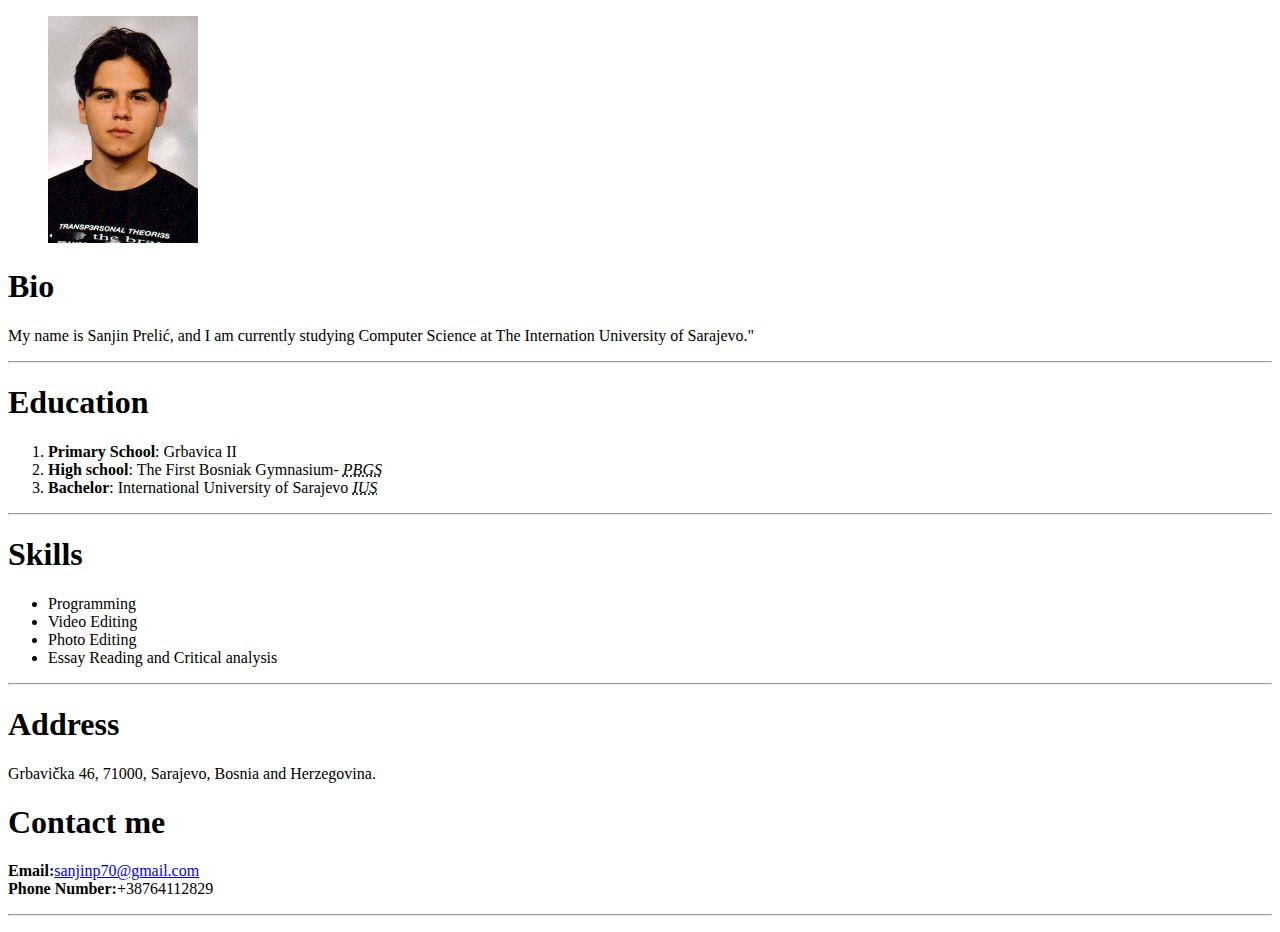
==== index.html @ 42f61364 "Rename web.html to index.html" ====
<!DOCTYPE html>
<html>
<head>
    <meta charset="utf-8">
    <title>Resume: Sanjin Prelić</title>
    <!--
        Name: Sanjin Prelić
        Course: CS412
        Assignment: Project 1 HTML
        Due Date: 22/10/2021
        Purpose: Project 1
    -->
</head>
<body>
    <figure>
        <img src="ogrimg.jpg" alt="My picture">
    </figure>
    <h1>Bio</h1>
    <p>My name is Sanjin Prelić, and I am currently studying Computer Science at The Internation University of Sarajevo."</p>
    <hr>
    <h1>Education</h1>
    <ol>
        <li><strong>Primary School</strong>: Grbavica II</li>
        <li><strong>High school</strong>: The First Bosniak Gymnasium- <i> <acronym title="The First Bosniak Gymnasium">PBGS</acronym> </i></li>
        <li><strong>Bachelor</strong>: International University of Sarajevo <i> <acronym title="The First Bosniak Gymnasium">IUS</acronym></i></li>
    </ol>
    <hr>
    <h1>Skills</h1>
    <ul>
        <li>Programming</li>
        <li>Video Editing</li>
        <li>Photo Editing</li>
        <li>Essay Reading and Critical analysis</li>
    </ul>
    <hr>
    <h1>Address</h1>
    Grbavička 46, 71000, Sarajevo, Bosnia and Herzegovina.
    <h1>Contact me</h1>
    <p>
        <strong>Email:</strong><a href="mailto:sanjinp70@gmail.com">sanjinp70@gmail.com</a><br>
        <strong>Phone Number:</strong>+38764112829
    <hr>
    </p>
</body>
</html>
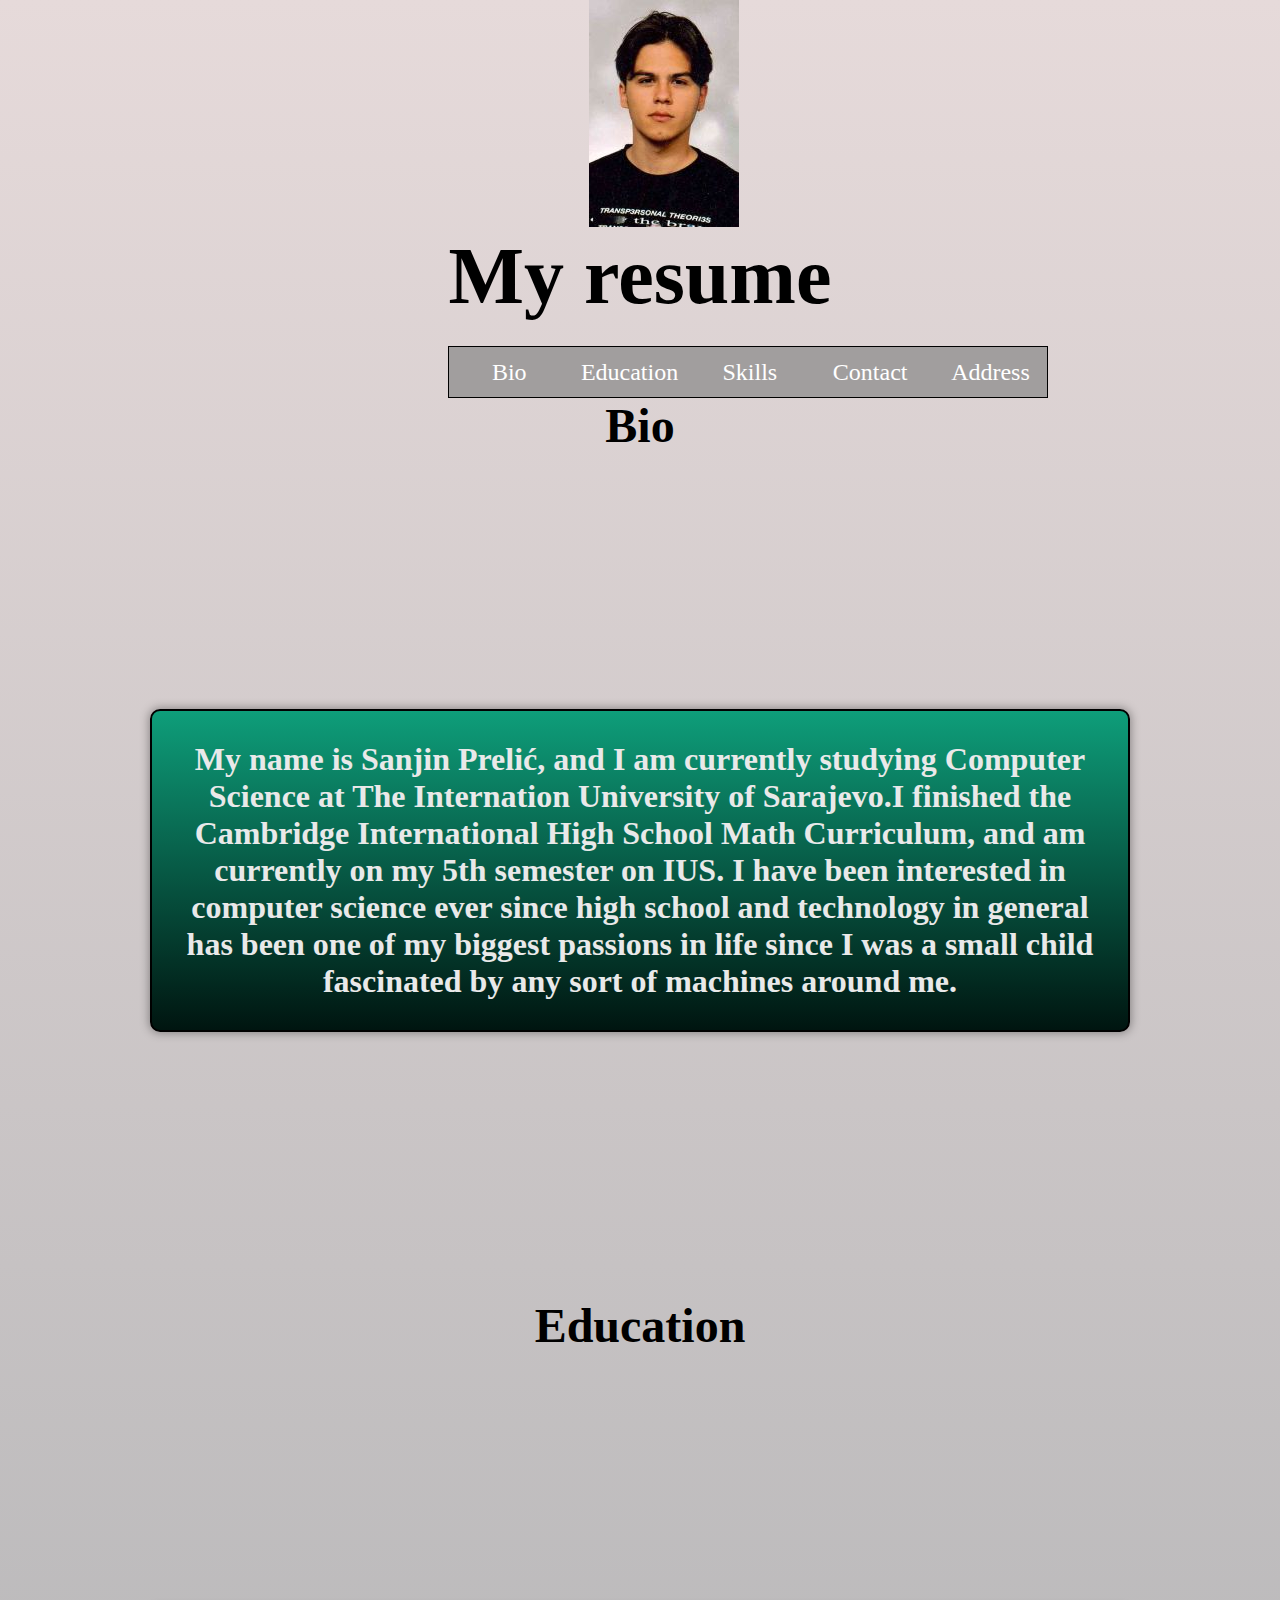
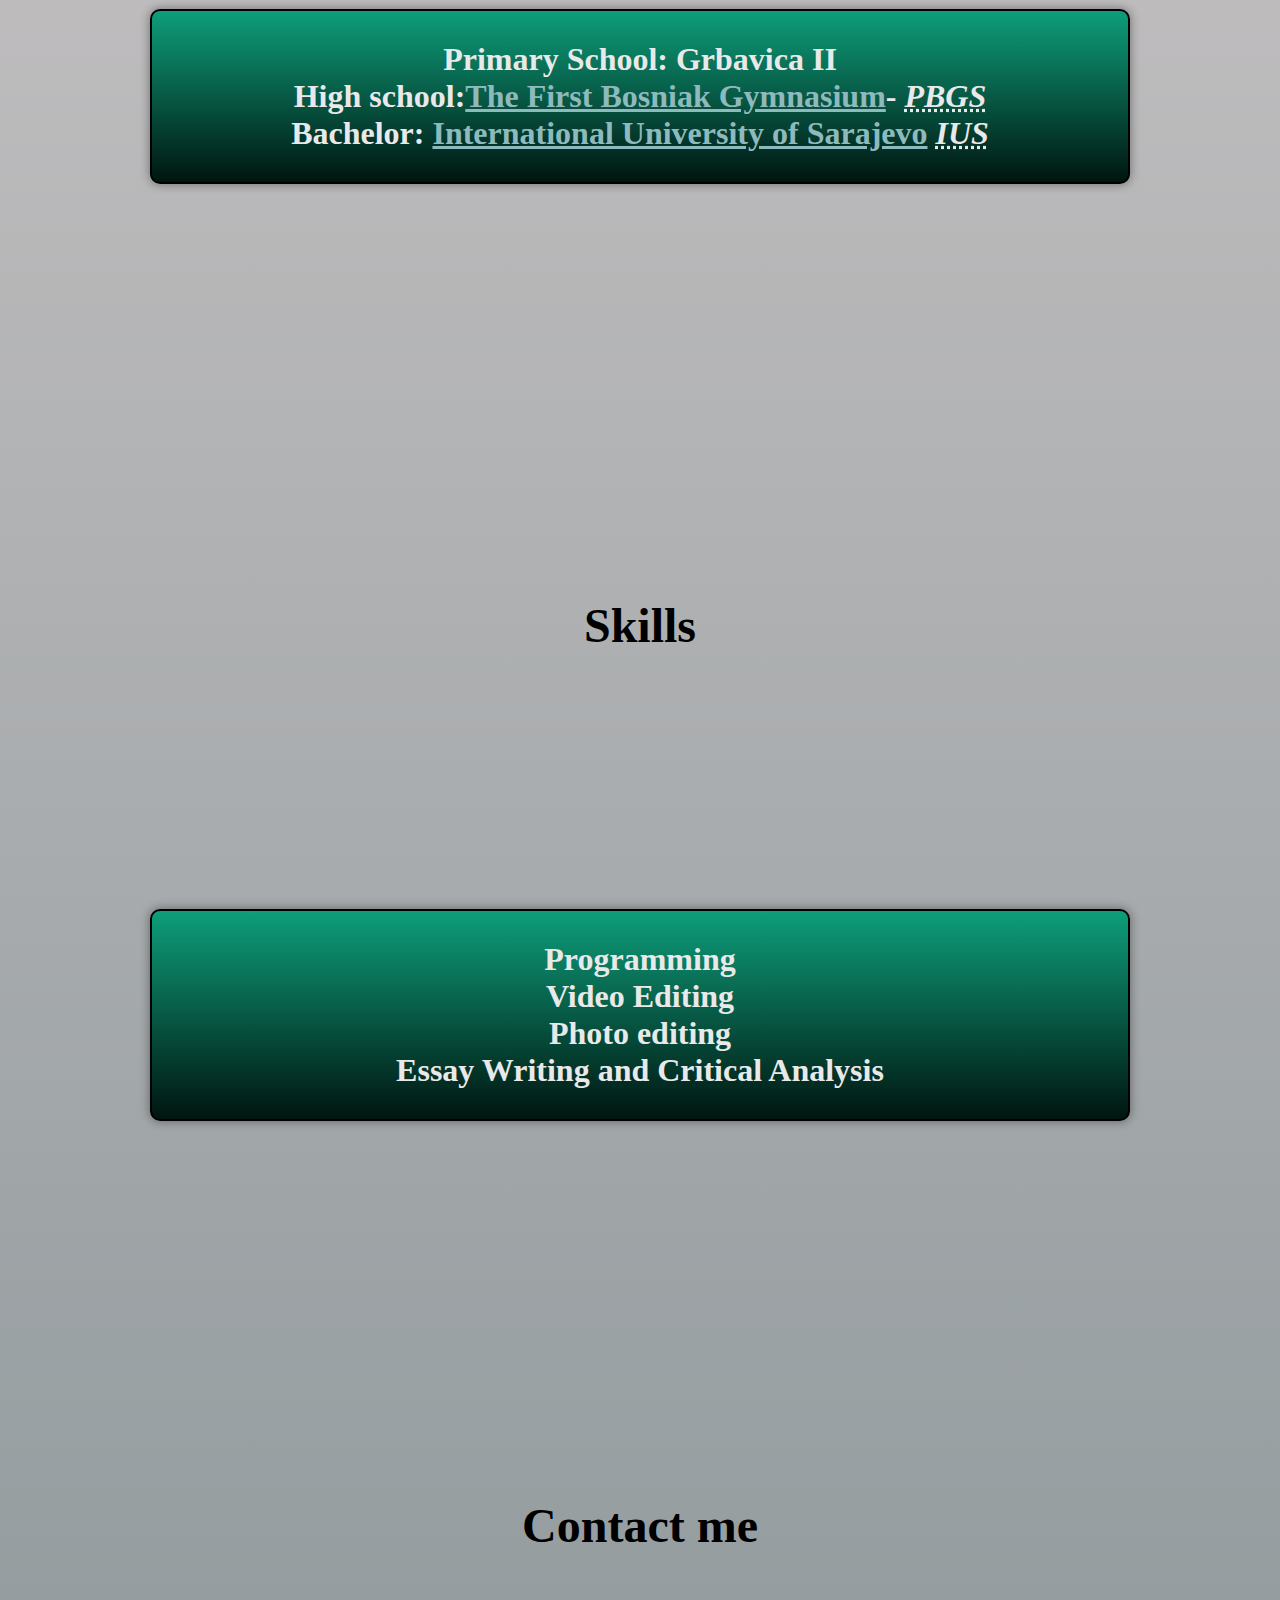
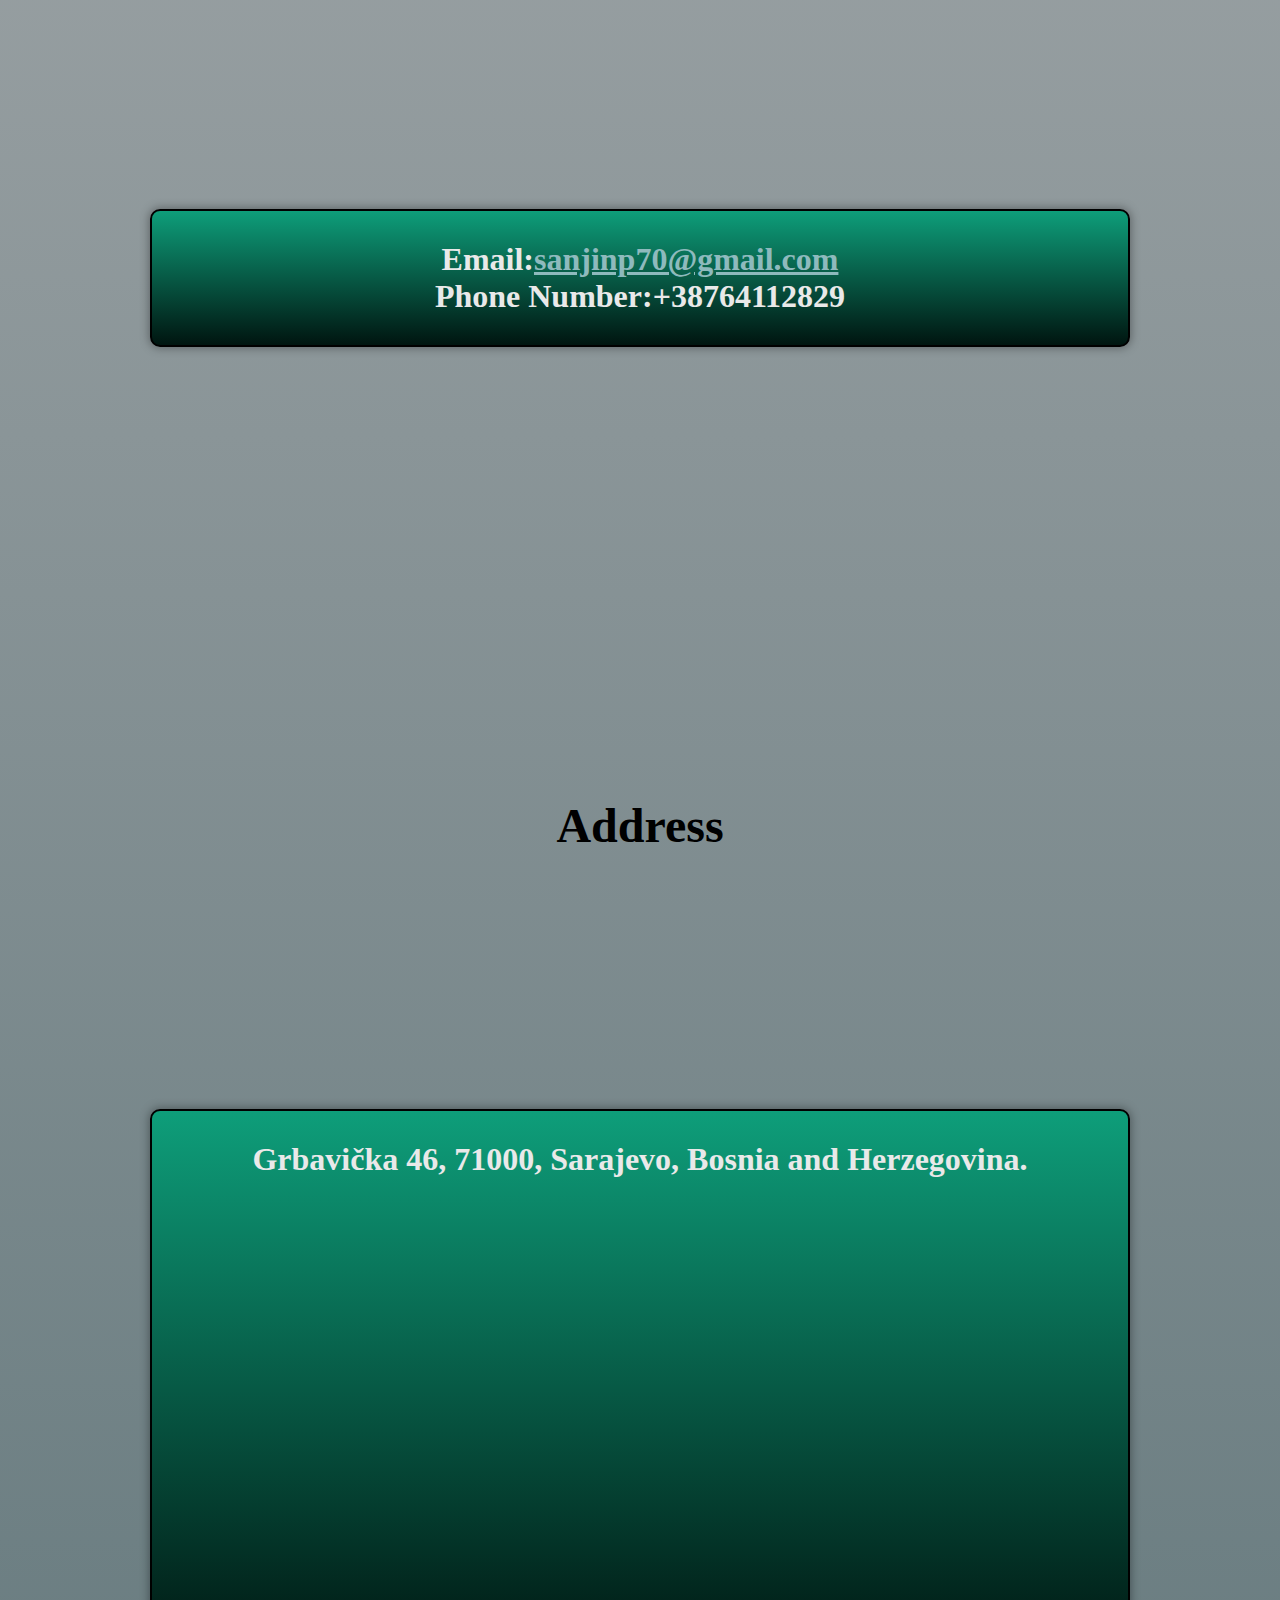
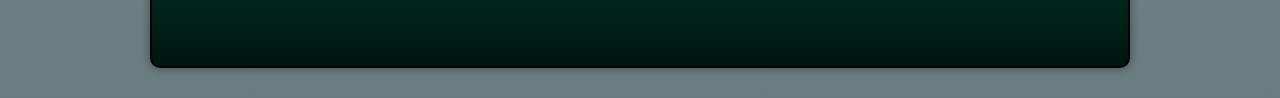
==== commit df2b390e: "Add files via upload" ====
--- a/index.html
+++ b/index.html
@@ -1,8 +1,10 @@
 <!DOCTYPE html>
 <html>
 <head>
-    <meta charset="utf-8">
+    <meta charset="UTF-8">
+    <meta name="viewport" content="width=device-width, initial-scale=1.0">
     <title>Resume: Sanjin Prelić</title>
+    <link rel="stylesheet" type="text/css" href="css/stylesheet.css">
     <!--
         Name: Sanjin Prelić
         Course: CS412
@@ -12,34 +14,66 @@
     -->
 </head>
 <body>
-    <figure>
-        <img src="ogrimg.jpg" alt="My picture">
-    </figure>
+        <img src="ogrimg.jpg" alt="My picture"><br>
+        <h2>My resume</h2>
+        <div class="nav">
+            
+            <ul>
+                <li class="Bio"><a href="#bio">Bio</a></li>
+                <li class="Education"><a href="#education">Education</a></li>
+                <li class="Skills"><a href="#skills">Skills</a></li>
+                <li class="Contact me"><a href="#contact">Contact</a></li>
+                <li class="Address"><a href="#address">Address</a></li>
+            </div>
+        </ul>
+    <section id="bio">
     <h1>Bio</h1>
-    <p>My name is Sanjin Prelić, and I am currently studying Computer Science at The Internation University of Sarajevo."</p>
-    <hr>
+    <h3>My name is Sanjin Prelić, and I am currently studying Computer Science at The Internation University of Sarajevo.I finished the Cambridge International High School Math Curriculum, and am currently on my 5th semester on IUS. I have been interested in computer science ever since high school and technology in general has been one of my biggest passions in life since I was a small child fascinated by any sort of machines around me.</h3>
+    
+</section>
+<section id="education">
     <h1>Education</h1>
-    <ol>
+   <h3>
+       <ol>
+        
+        
         <li><strong>Primary School</strong>: Grbavica II</li>
-        <li><strong>High school</strong>: The First Bosniak Gymnasium- <i> <acronym title="The First Bosniak Gymnasium">PBGS</acronym> </i></li>
-        <li><strong>Bachelor</strong>: International University of Sarajevo <i> <acronym title="The First Bosniak Gymnasium">IUS</acronym></i></li>
+        
+        <li><strong>High school</strong>:<a href="https://bosnjackagim.edu.ba">The First Bosniak Gymnasium</a>- <i> <acronym title="The First Bosniak Gymnasium">PBGS</acronym> </i></li>
+        <li><strong>Bachelor</strong>: <a href="https://bosnjackagim.edu.ba">International University of Sarajevo</a> <i> <acronym title="Internationl University of Sarajevo">IUS</acronym></i></li>
     </ol>
-    <hr>
+    </h3>
+    
+</section>
+<section id="skills">
     <h1>Skills</h1>
+ <h3>
     <ul>
         <li>Programming</li>
         <li>Video Editing</li>
-        <li>Photo Editing</li>
-        <li>Essay Reading and Critical analysis</li>
+        <li>Photo editing</li>
+        <li>Essay Writing and Critical Analysis</li>
+    
     </ul>
-    <hr>
-    <h1>Address</h1>
-    Grbavička 46, 71000, Sarajevo, Bosnia and Herzegovina.
+</h3>
+    
+</section>
+<section id="contact">
     <h1>Contact me</h1>
-    <p>
+
+    <h3>
         <strong>Email:</strong><a href="mailto:sanjinp70@gmail.com">sanjinp70@gmail.com</a><br>
         <strong>Phone Number:</strong>+38764112829
-    <hr>
-    </p>
+    
+    </section>
+    </h3>
+    <section id="address">
+    <h1>Address</h1>
+    <h3>
+    Grbavička 46, 71000, Sarajevo, Bosnia and Herzegovina.<br>
+    <iframe src="https://www.google.com/maps/embed?pb=!1m18!1m12!1m3!1d2877.2633811703654!2d18.393550251301267!3d43.85036934757358!2m3!1f0!2f0!3f0!3m2!1i1024!2i768!4f13.1!3m3!1m2!1s0x4758c91ec365adff%3A0xb3cfb909c234469c!2sGrbavi%C4%8Dka%2046%2C%20Sarajevo%2071000!5e0!3m2!1sen!2sba!4v1636133359487!5m2!1sen!2sba" width="600" height="450" style="border:0;" allowfullscreen="" loading="lazy"></iframe>
+</h3>
+</section>
+
 </body>
-</html>
+</html>--- a/css/stylesheet.css
+++ b/css/stylesheet.css
@@ -0,0 +1,113 @@
+/*
+        Name: Sanjin Prelić
+        Course: CS412
+        Assignment: Project 2 CSS
+        Due Date: 5/11/2021
+        Purpose: Project 2
+*/
+*{
+  margin:0;
+  padding:0;
+  box-sizing: border-box;
+  scroll-behavior: smooth;
+}
+h1 {
+  text-align: center;
+  font-size: 3em;
+  color: rgb(0, 0, 0);
+  margin-bottom: .3em;
+
+}
+h2{
+  text-align:center;
+  font-size: 5em;
+  color: black;
+  margin-bottom: .3em;
+
+}
+h3{
+  text-align:center;
+  font-size: 2em;
+  color: rgb(233, 233, 233);
+  margin-bottom: .3em;
+  margin-top: 20%;
+  background: linear-gradient(to bottom, #0e9e7a, #001510);
+  margin-left:150px;
+  margin-right:150px;
+  border:2px solid black;
+  box-shadow: 0px 0px 10px 1px rgba(0,0,0,0.35);
+  padding:30px;
+  border-radius:10px;
+ 
+}
+h3 a{
+  color: rgb(142, 186, 189);
+}
+h3 ul{
+  list-style-type:none;
+}
+h3 ol{
+  list-style-type:none;
+}
+img{
+  margin-left:46%;
+}
+body {
+  margin: 0;
+  padding: 0;
+  background: linear-gradient(to bottom, #e6dada, #6a7d81);
+}
+ 
+.nav ul {
+  list-style: none;
+  background-color: rgb(161, 158, 158);
+  text-align: center;
+  padding: 0;
+  margin: 0;
+  width: 600px;
+  margin-left:35%;
+  border:solid black 0.2px;
+  
+  
+}
+.nav li {
+  font-size: 1.5em;
+  line-height: 50px;
+  height: 50px;
+  width: 120px;
+}
+
+ 
+.nav a {
+  text-decoration: none;
+  color: rgb(255, 255, 255);
+  display: block;
+}
+ 
+.nav a:hover {
+  background-color: #252525;
+}
+  .nav li {
+    display: inline-block;
+    margin-right: -3.7px;
+  }
+  #education{
+    height: 100vh;
+    width: auto;
+  }
+  #bio{
+    height: 100vh;
+    width: auto;
+  }
+  #contact{
+    height: 100vh;
+    width: auto;
+  }
+  #address{
+    height: 100vh;
+    width: auto;
+  }
+  #skills{
+    height: 100vh;
+    width: auto;
+  }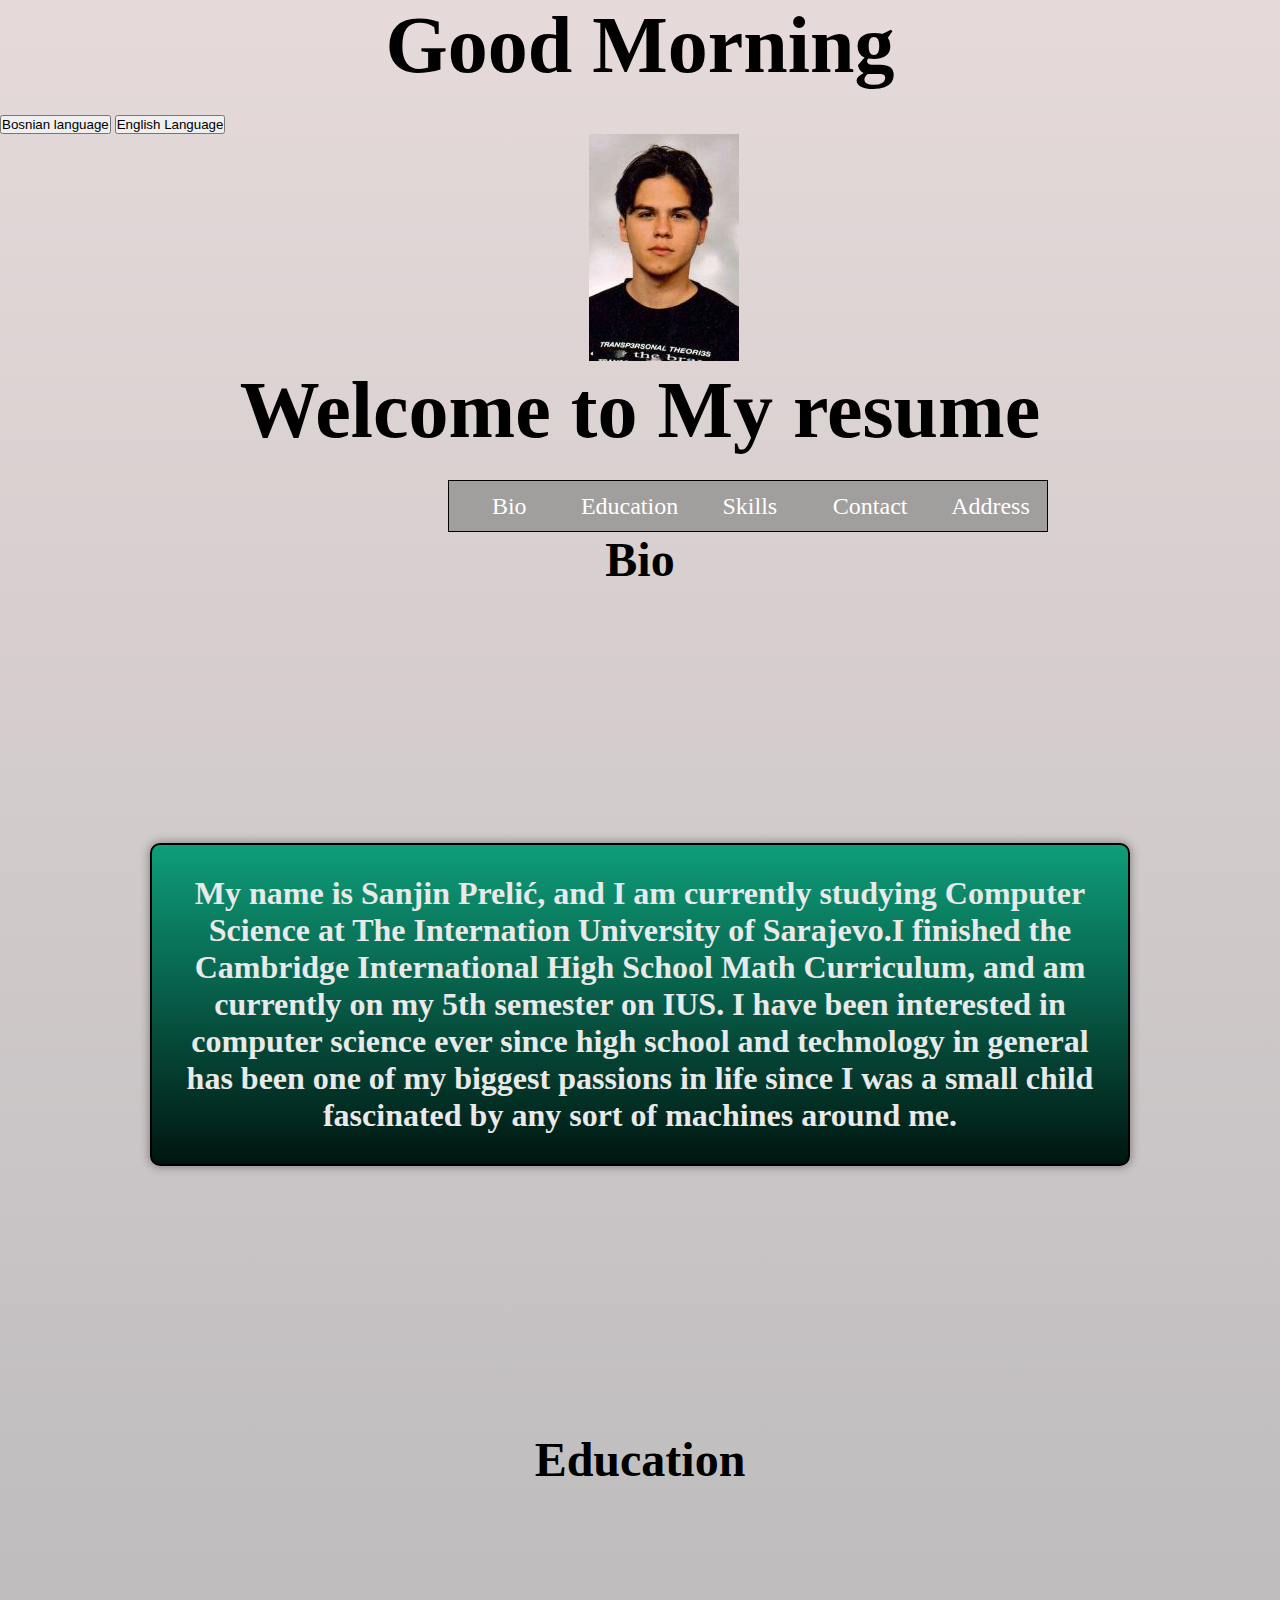
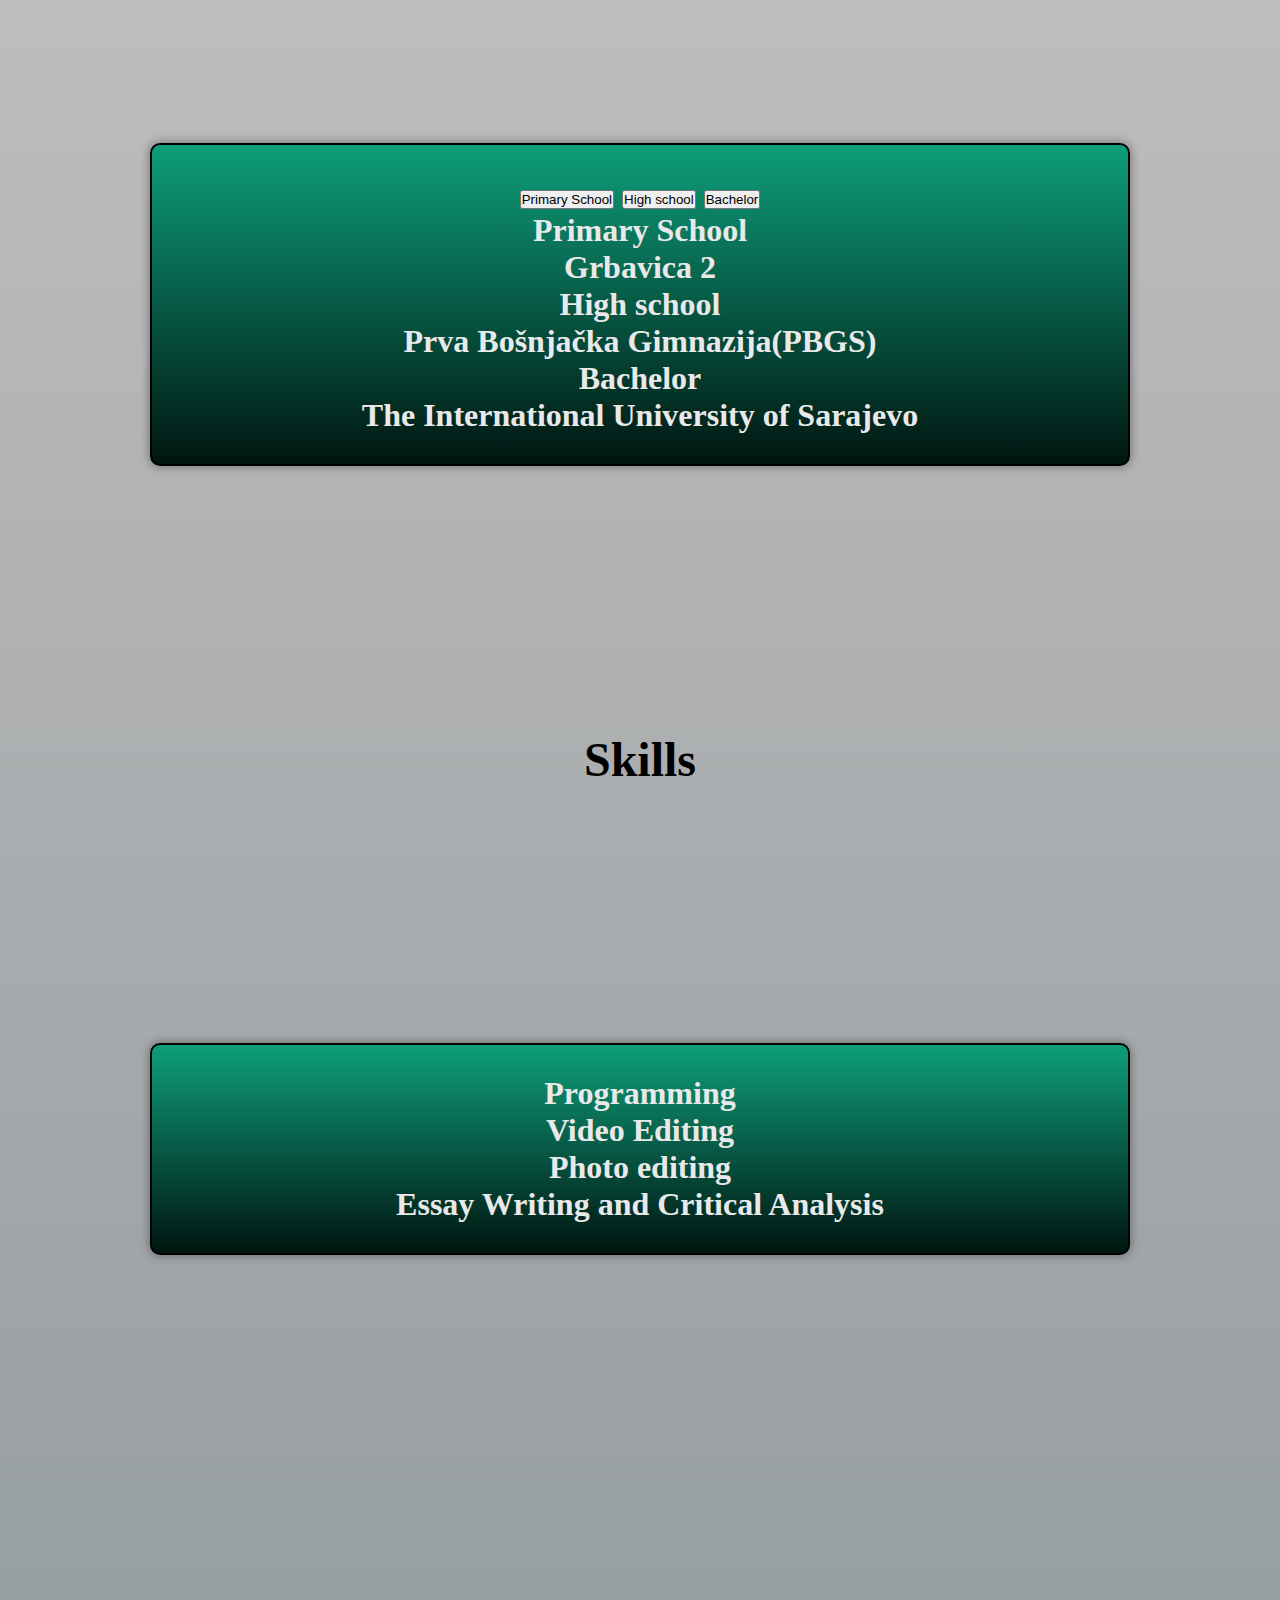
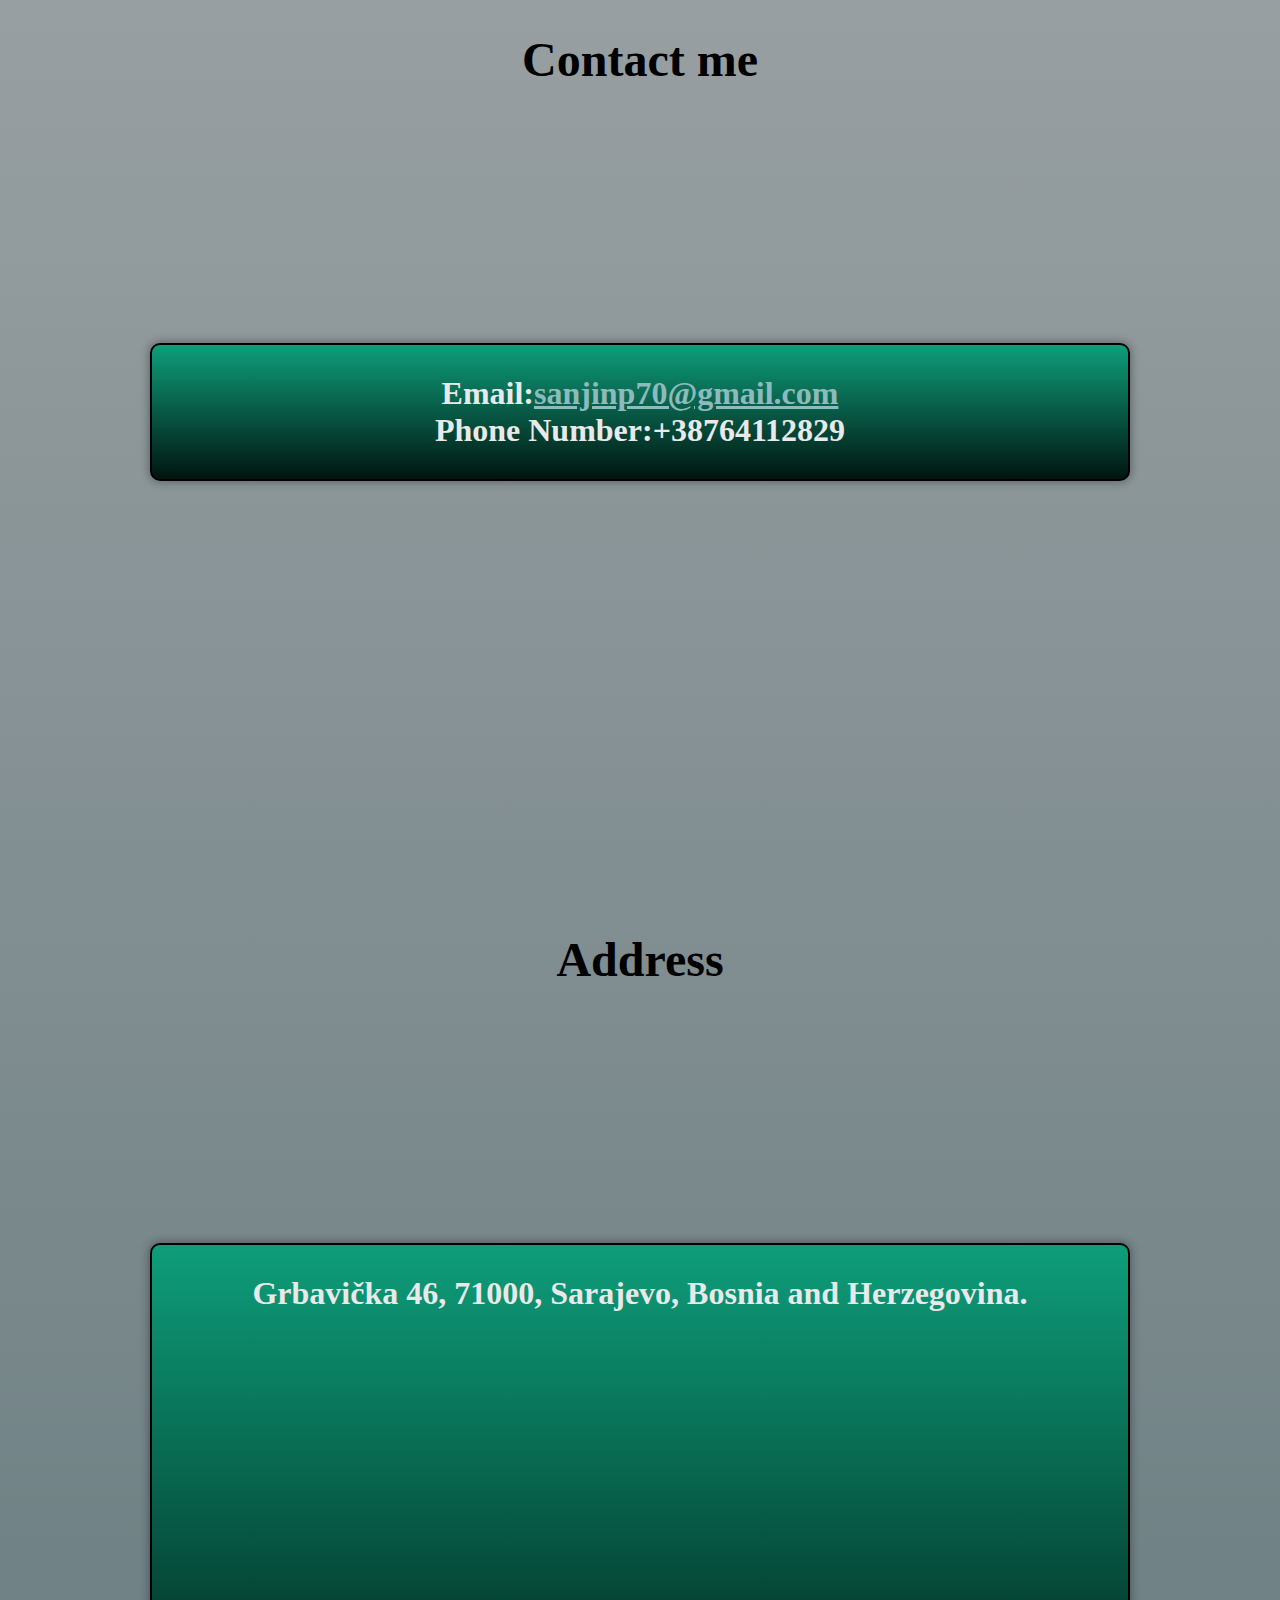
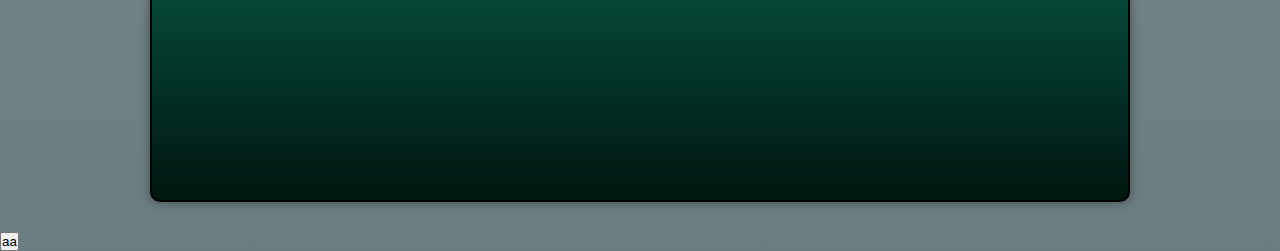
==== commit 06f88b53: "Add files via upload" ====
--- a/index.html
+++ b/index.html
@@ -5,17 +5,28 @@
     <meta name="viewport" content="width=device-width, initial-scale=1.0">
     <title>Resume: Sanjin Prelić</title>
     <link rel="stylesheet" type="text/css" href="css/stylesheet.css">
+    
     <!--
         Name: Sanjin Prelić
         Course: CS412
-        Assignment: Project 1 HTML
-        Due Date: 22/10/2021
-        Purpose: Project 1
+        Assignment: Project 3
+        Due Date: 09/12/2021
+        Purpose: Project 3
     -->
+    <script
+    src="https://code.jquery.com/jquery-3.6.0.min.js"></script>
+    <script src="index.js"></script>
 </head>
+
 <body>
-        <img src="ogrimg.jpg" alt="My picture"><br>
-        <h2>My resume</h2>
+    <button type="button" id="en" onclick="changeLanguage(this.id)"> Bosnian language</button>
+                    <button type="button" id="ba" onclick="changeLanguage(this.id)"> English Language</button>
+                    
+    
+    <div class="slika">
+        
+        <img src="ogrimg.jpg" alt="My picture"></div>
+        <h2>Welcome to My resume</h2>
         <div class="nav">
             
             <ul>
@@ -28,25 +39,46 @@
         </ul>
     <section id="bio">
     <h1>Bio</h1>
-    <h3>My name is Sanjin Prelić, and I am currently studying Computer Science at The Internation University of Sarajevo.I finished the Cambridge International High School Math Curriculum, and am currently on my 5th semester on IUS. I have been interested in computer science ever since high school and technology in general has been one of my biggest passions in life since I was a small child fascinated by any sort of machines around me.</h3>
+    <h3 id="mybio">My name is Sanjin Prelić, and I am currently studying Computer Science at The Internation University of Sarajevo.I finished the Cambridge International High School Math Curriculum, and am currently on my 5th semester on IUS. I have been interested in computer science ever since high school and technology in general has been one of my biggest passions in life since I was a small child fascinated by any sort of machines around me.</h3>
     
 </section>
 <section id="education">
     <h1>Education</h1>
    <h3>
        <ol>
+        <div class="tab">
+            <button class="tablinks" onmouseover="openTab(event, 'Primary School')">Primary School</button>
+            <button class="tablinks" onmouseover="openTab(event, 'High school')">High school</button>
+            <button class="tablinks" onmouseover="openTab(event, 'Bachelor')">Bachelor</button>
+           
+          </div>
+          
+          <div id="Primary School" class="tabcontent">
+            <h4>Primary School</h4>
+            <p>Grbavica 2</p>
+          </div>
+          
+          <div id="High school" class="tabcontent">
+            <h4>High school</h4>
+            <p>Prva Bošnjačka Gimnazija(PBGS)</p> 
+          </div>
+          
+          <div id="Bachelor" class="tabcontent">
+            <h4>Bachelor</h4>
+            <p>The International University of Sarajevo</p>
+          </div>
+          
+          
+          <div class="clearfix"></div>
         
         
-        <li><strong>Primary School</strong>: Grbavica II</li>
-        
-        <li><strong>High school</strong>:<a href="https://bosnjackagim.edu.ba">The First Bosniak Gymnasium</a>- <i> <acronym title="The First Bosniak Gymnasium">PBGS</acronym> </i></li>
-        <li><strong>Bachelor</strong>: <a href="https://bosnjackagim.edu.ba">International University of Sarajevo</a> <i> <acronym title="Internationl University of Sarajevo">IUS</acronym></i></li>
     </ol>
     </h3>
     
 </section>
 <section id="skills">
     <h1>Skills</h1>
+   
  <h3>
     <ul>
         <li>Programming</li>
@@ -74,6 +106,9 @@
     <iframe src="https://www.google.com/maps/embed?pb=!1m18!1m12!1m3!1d2877.2633811703654!2d18.393550251301267!3d43.85036934757358!2m3!1f0!2f0!3f0!3m2!1i1024!2i768!4f13.1!3m3!1m2!1s0x4758c91ec365adff%3A0xb3cfb909c234469c!2sGrbavi%C4%8Dka%2046%2C%20Sarajevo%2071000!5e0!3m2!1sen!2sba!4v1636133359487!5m2!1sen!2sba" width="600" height="450" style="border:0;" allowfullscreen="" loading="lazy"></iframe>
 </h3>
 </section>
-
+<button type="button" id="moveRight">aa</button>
+                    
+                    
+                    
 </body>
 </html>